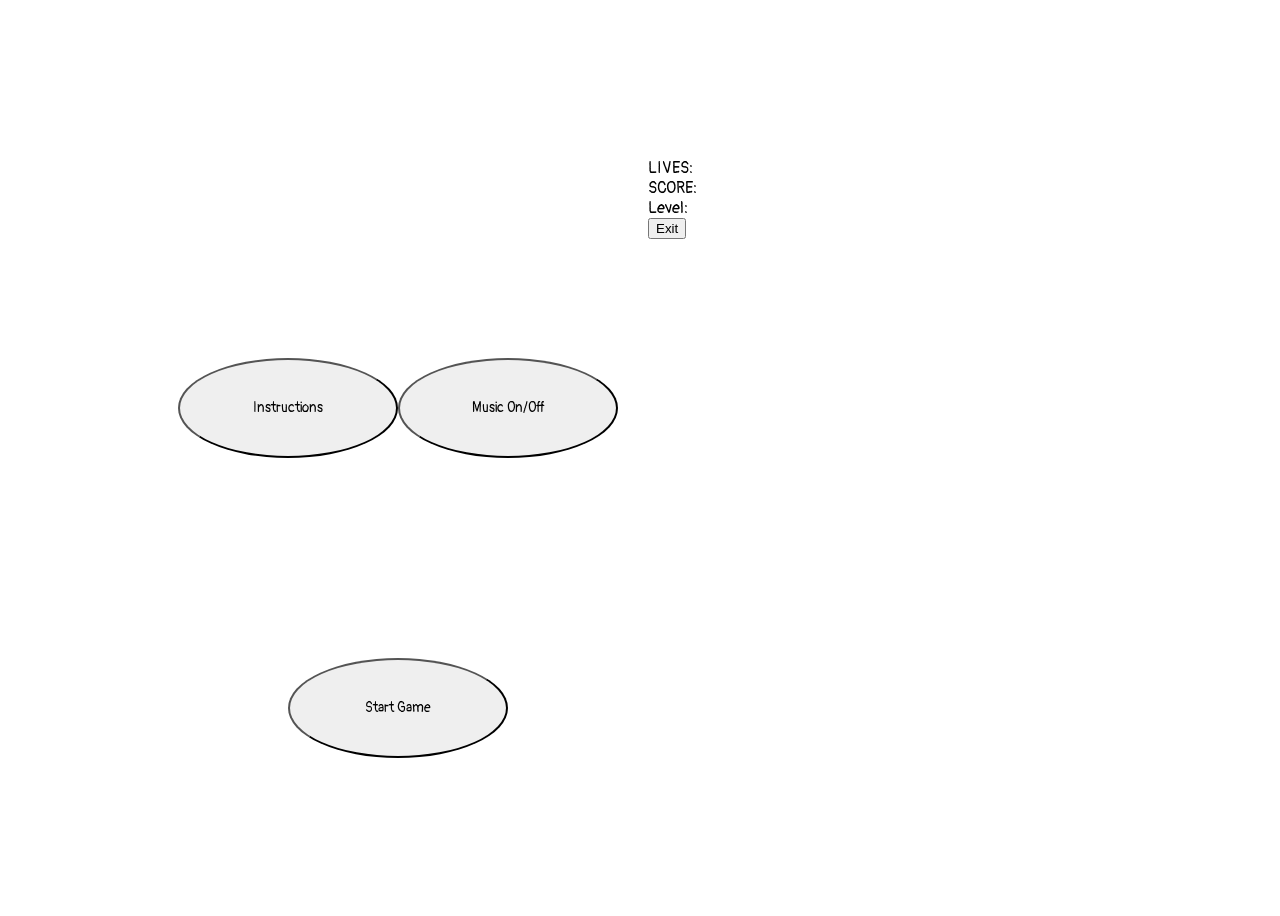
==== project1.html @ 2dd9eacc "first commit, day 1" ====
<!doctype html>
<html lang="en">
<head>
    <meta charset="UTF-8">
    <meta name="viewport"
          content="width=device-width, user-scalable=no, initial-scale=1.0, maximum-scale=1.0, minimum-scale=1.0">
    <meta http-equiv="X-UA-Compatible" content="ie=edge">
    <title>Avoid the Coins</title>
    <link rel="stylesheet" href="css_project_1/project1.css"/>
    <link rel="preconnect" href="https://fonts.gstatic.com">
    <link href="https://fonts.googleapis.com/css2?family=Pangolin&display=swap" rel="stylesheet">
</head>
<body>
<div class="container" id="startScreen">
    <button class="btnSS" id="instructionsBtn">Instructions</button>
    <button class="btnSS">Music On/Off</button>
    <button class="btnSS">Start Game</button>
</div>
<div class="container" id="instructions">
    <button id="closeBtn1">x</button>
    <h1>Instructions</h1>
    <div id="instructionText">
        Your cursor is your wallet.<br>
        Dog coins will drop from the top. These are coins you do not want AT ALL.<br>
        Let these Dog coins pass (don't let your wallet touch them), and they will earn you points when they hit the bins at the bottom<br>
        <br>
        Other coins are power-ups.
    </div>
</div>
<div class="container" id="gameScreen">
    <div id="topPanel">
        <div>LIVES:</div>
        <div>SCORE:</div>
        <div>Level:</div>
        <button #closeBtn2>Exit</button>
    </div>
    <div id="gameArea">
        <div id="coinGenerator">
            <div></div>
            <div></div>
            <div></div>
            <div></div>
            <div></div>
        </div>
        <div id="binsRow">
            <div class="bin"></div>
            <div class="bin"></div>
            <div class="bin"></div>
            <div class="bin"></div>
            <div class="bin"></div>
        </div>
    </div>
</div>
<script src="javscript_project_1/project1.js"></script>
</body>
</html>
---- css_project_1/project1.css ----
body {
  display: flex;
  justify-content: center;
  align-items: center;
  height: 100vh;
  width: 100vw;
  background-color: white;
  font-family: "Pangolin", cursive;
}

.container {
  margin: 0;
  height: 600px;
  width: 500px;
}

#startScreen {
  background-image: url("/AvoidTheThings/images/background1.jpeg");
  background-size: cover;
  display: flex;
  justify-content: center;
  align-items: flex-end;
  flex-wrap: wrap;
}
#startScreen .btnSS {
  font-family: inherit;
  height: 100px;
  width: 220px;
  border-radius: 50%;
}

#instructions {
  display: none;
  flex-direction: column;
  justify-content: center;
  align-items: center;
}
#instructions #closeBtn1 {
  background-color: fuchsia;
}

/*# sourceMappingURL=project1.css.map */
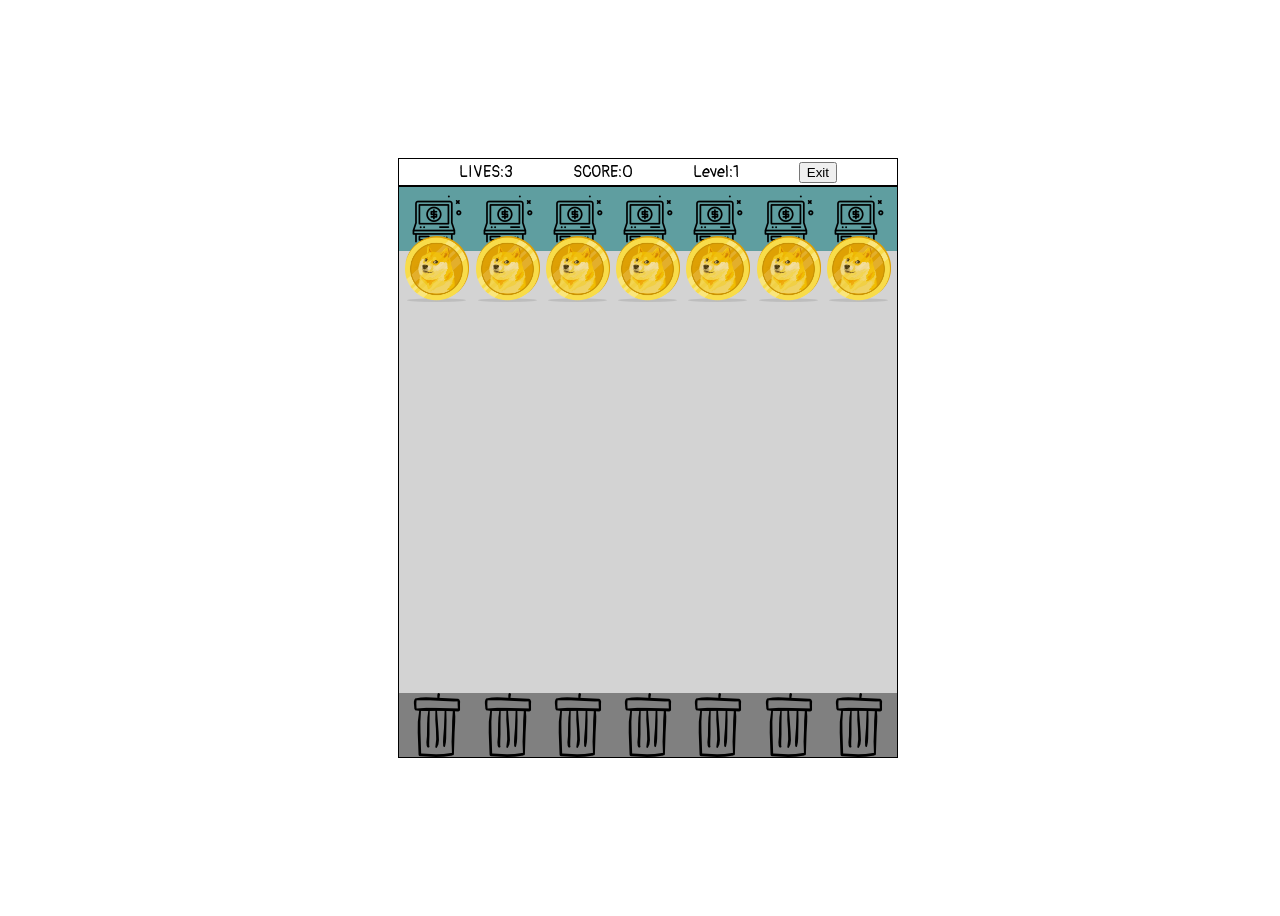
==== commit bdbed73b: "commit 2, 2nd day of working on it" ====
--- a/project1.html
+++ b/project1.html
@@ -14,7 +14,7 @@
 <div class="container" id="startScreen">
     <button class="btnSS" id="instructionsBtn">Instructions</button>
     <button class="btnSS">Music On/Off</button>
-    <button class="btnSS">Start Game</button>
+    <button class="btnSS" id="startGame">Start Game</button>
 </div>
 <div class="container" id="instructions">
     <button id="closeBtn1">x</button>
@@ -29,25 +29,73 @@
 </div>
 <div class="container" id="gameScreen">
     <div id="topPanel">
-        <div>LIVES:</div>
-        <div>SCORE:</div>
-        <div>Level:</div>
-        <button #closeBtn2>Exit</button>
+        <div class="panelStuff" id="lives">
+            <div>LIVES:</div>
+            <div>3</div>
+        </div>
+        <div class="panelStuff">
+            <div>SCORE:</div>
+            <div id="score">0</div>
+        </div>
+        <div class="panelStuff" id="level">
+            <div>Level:</div>
+            <div>1</div>
+        </div>
+        <button id="closeBtn2">Exit</button>
     </div>
     <div id="gameArea">
         <div id="coinGenerator">
-            <div></div>
-            <div></div>
-            <div></div>
-            <div></div>
-            <div></div>
+            <div>
+                <img src="images/atm.png" alt="atm"/>
+                <div class="dogCoin" id="coin1">
+                    <img src="images/dogcoin.png" alt="dogcoin"/>
+                </div>
+            </div>
+            <div>
+                <img src="images/atm.png" alt="atm"/>
+                <div class="dogCoin" id="coin2">
+                    <img src="images/dogcoin.png" alt="dogcoin"/>
+                </div>
+            </div>
+            <div>
+                <img src="images/atm.png" alt="atm"/>
+                <div class="dogCoin" id="coin3">
+                    <img src="images/dogcoin.png" alt="dogcoin"/>
+                </div>
+            </div>
+            <div>
+                <img src="images/atm.png" alt="atm"/>
+                <div class="dogCoin" id="coin4">
+                    <img src="images/dogcoin.png" alt="dogcoin"/>
+                </div>
+            </div>
+            <div>
+                <img src="images/atm.png" alt="atm"/>
+                <div class="dogCoin" id="coin5">
+                    <img src="images/dogcoin.png" alt="dogcoin"/>
+                </div>
+            </div>
+            <div>
+                <img src="images/atm.png" alt="atm"/>
+                <div class="dogCoin" id="coin6">
+                    <img src="images/dogcoin.png" alt="dogcoin"/>
+                </div>
+            </div>
+            <div>
+                <img src="images/atm.png" alt="atm"/>
+                <div class="dogCoin" id="coin7">
+                    <img src="images/dogcoin.png" alt="dogcoin"/>
+                </div>
+            </div>
         </div>
         <div id="binsRow">
-            <div class="bin"></div>
-            <div class="bin"></div>
-            <div class="bin"></div>
-            <div class="bin"></div>
-            <div class="bin"></div>
+            <div class="bin"><img src="images/bin.png" alt="bin"/></div>
+            <div class="bin"><img src="images/bin.png" alt="bin"/></div>
+            <div class="bin"><img src="images/bin.png" alt="bin"/></div>
+            <div class="bin"><img src="images/bin.png" alt="bin"/></div>
+            <div class="bin"><img src="images/bin.png" alt="bin"/></div>
+            <div class="bin"><img src="images/bin.png" alt="bin"/></div>
+            <div class="bin"><img src="images/bin.png" alt="bin"/></div>
         </div>
     </div>
 </div>
--- a/css_project_1/project1.css
+++ b/css_project_1/project1.css
@@ -6,6 +6,11 @@
   width: 100vw;
   background-color: white;
   font-family: "Pangolin", cursive;
+  box-sizing: border-box;
+}
+
+* {
+  cursor: url("../images/cursor.cur"), auto;
 }
 
 .container {
@@ -15,9 +20,9 @@
 }
 
 #startScreen {
-  background-image: url("/AvoidTheThings/images/background1.jpeg");
+  background-image: url("../images/background1.jpeg");
   background-size: cover;
-  display: flex;
+  display: none;
   justify-content: center;
   align-items: flex-end;
   flex-wrap: wrap;
@@ -39,4 +44,58 @@
   background-color: fuchsia;
 }
 
+#gameScreen {
+  display: flex;
+  flex-direction: column;
+  justify-content: center;
+}
+#gameScreen #topPanel {
+  display: flex;
+  justify-content: space-evenly;
+  align-items: center;
+  height: 30px;
+  border: 1px solid black;
+}
+#gameScreen #topPanel .panelStuff {
+  display: flex;
+}
+#gameScreen #gameArea {
+  height: 570px;
+  display: grid;
+  grid-template-rows: 64px 442px 64px;
+  border: 1px solid black;
+  background-color: lightgrey;
+}
+#gameScreen #gameArea #coinGenerator {
+  grid-row-start: 1;
+  display: flex;
+  flex-direction: row;
+  justify-content: space-evenly;
+  background-color: cadetblue;
+}
+#gameScreen #gameArea #coinGenerator .dogCoin {
+  position: relative;
+  top: -20px;
+  animation: drop 5s infinite linear;
+}
+#gameScreen #gameArea #coinGenerator .dogCoin img {
+  width: 64px;
+  height: auto;
+}
+@keyframes drop {
+  0% {
+    top: -20px;
+  }
+  100% {
+    top: 400px;
+  }
+}
+#gameScreen #gameArea #binsRow {
+  grid-row-start: 3;
+  display: flex;
+  flex-direction: row;
+  justify-content: space-evenly;
+  background-color: grey;
+}
+
 /*# sourceMappingURL=project1.css.map */
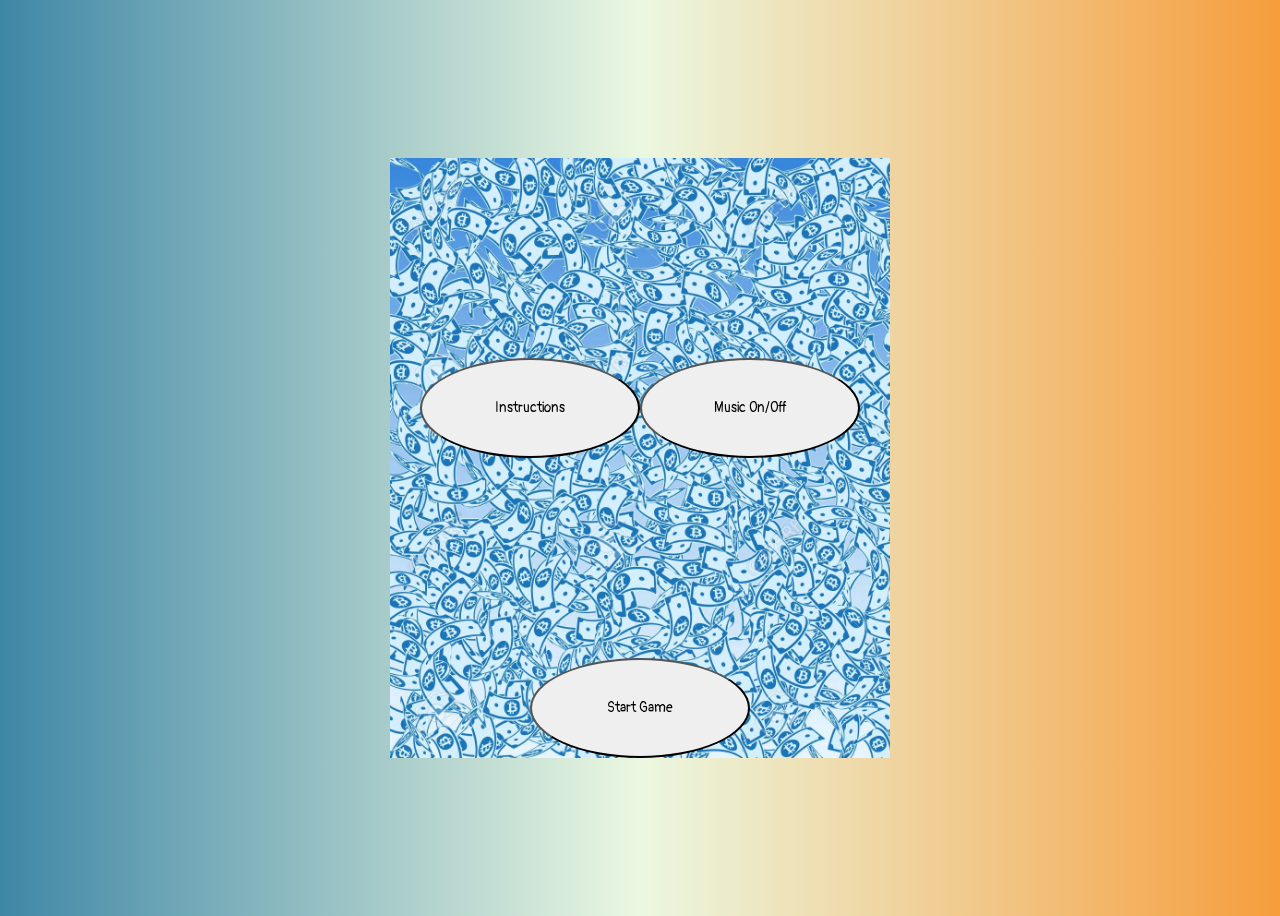
==== commit 58528200: "commit 3" ====
--- a/project1.html
+++ b/project1.html
@@ -11,10 +11,10 @@
     <link href="https://fonts.googleapis.com/css2?family=Pangolin&display=swap" rel="stylesheet">
 </head>
 <body>
-<div class="container" id="startScreen">
+<div class="container" id="openingScreen">
     <button class="btnSS" id="instructionsBtn">Instructions</button>
     <button class="btnSS">Music On/Off</button>
-    <button class="btnSS" id="startGame">Start Game</button>
+    <button class="btnSS" id="enterGame">Start Game</button>
 </div>
 <div class="container" id="instructions">
     <button id="closeBtn1">x</button>
@@ -29,63 +29,77 @@
 </div>
 <div class="container" id="gameScreen">
     <div id="topPanel">
-        <div class="panelStuff" id="lives">
+        <div class="panelStuff">
             <div>LIVES:</div>
-            <div>3</div>
+            <div id="lives">3</div>
         </div>
         <div class="panelStuff">
             <div>SCORE:</div>
             <div id="score">0</div>
         </div>
-        <div class="panelStuff" id="level">
+        <div class="panelStuff">
             <div>Level:</div>
-            <div>1</div>
+            <div id="level">1</div>
         </div>
         <button id="closeBtn2">Exit</button>
     </div>
     <div id="gameArea">
+        <div id="modalStartGame" class="modal">
+            <div class="modal-content">
+                <span class="action" id="startGame">Start Game</span>
+                <p>click 'Start Game' to start</p>
+            </div>
+        </div>
+        <div id="modalGameOver" class="modal">
+            <div class="modal-content">
+                <span class="action" id="playAgain">Play Again?</span>
+                <p>GAME OVER</p>
+            </div>
+        </div>
         <div id="coinGenerator">
             <div>
                 <img src="images/atm.png" alt="atm"/>
-                <div class="dogCoin" id="coin1">
-                    <img src="images/dogcoin.png" alt="dogcoin"/>
-                </div>
             </div>
             <div>
                 <img src="images/atm.png" alt="atm"/>
-                <div class="dogCoin" id="coin2">
-                    <img src="images/dogcoin.png" alt="dogcoin"/>
-                </div>
             </div>
             <div>
                 <img src="images/atm.png" alt="atm"/>
-                <div class="dogCoin" id="coin3">
-                    <img src="images/dogcoin.png" alt="dogcoin"/>
-                </div>
             </div>
             <div>
                 <img src="images/atm.png" alt="atm"/>
-                <div class="dogCoin" id="coin4">
-                    <img src="images/dogcoin.png" alt="dogcoin"/>
-                </div>
             </div>
             <div>
                 <img src="images/atm.png" alt="atm"/>
-                <div class="dogCoin" id="coin5">
-                    <img src="images/dogcoin.png" alt="dogcoin"/>
-                </div>
             </div>
             <div>
                 <img src="images/atm.png" alt="atm"/>
-                <div class="dogCoin" id="coin6">
-                    <img src="images/dogcoin.png" alt="dogcoin"/>
-                </div>
             </div>
             <div>
                 <img src="images/atm.png" alt="atm"/>
-                <div class="dogCoin" id="coin7">
-                    <img src="images/dogcoin.png" alt="dogcoin"/>
-                </div>
+            </div>
+        </div>
+        <div id="coinArea">
+            <div>
+                <div class="coin" id="coin1"></div>
+            </div>
+            <div>
+                <div class="coin" id="coin2"></div>
+            </div>
+            <div>
+                <div class="coin" id="coin3"></div>
+            </div>
+            <div>
+                <div class="coin" id="coin4"></div>
+            </div>
+            <div>
+                <div class="coin" id="coin5"></div>
+            </div>
+            <div>
+                <div class="coin" id="coin6"></div>
+            </div>
+            <div>
+                <div class="coin" id="coin7"></div>
             </div>
         </div>
         <div id="binsRow">
@@ -99,6 +113,7 @@
         </div>
     </div>
 </div>
+
 <script src="javscript_project_1/project1.js"></script>
 </body>
 </html>
--- a/css_project_1/project1.css
+++ b/css_project_1/project1.css
@@ -3,8 +3,8 @@
   justify-content: center;
   align-items: center;
   height: 100vh;
-  width: 100vw;
-  background-color: white;
+  width: auto;
+  background: linear-gradient(0.25turn, #3f87a6, #ebf8e1, #f69d3c);
   font-family: "Pangolin", cursive;
   box-sizing: border-box;
 }
@@ -19,19 +19,22 @@
   width: 500px;
 }
 
-#startScreen {
+#openingScreen {
   background-image: url("../images/background1.jpeg");
   background-size: cover;
-  display: none;
+  display: flex;
   justify-content: center;
   align-items: flex-end;
   flex-wrap: wrap;
 }
-#startScreen .btnSS {
+#openingScreen .btnSS {
   font-family: inherit;
   height: 100px;
   width: 220px;
   border-radius: 50%;
+}
+#openingScreen #instructionsBtn:hover {
+  cursor: pointer;
 }
 
 #instructions {
@@ -45,7 +48,7 @@
 }
 
 #gameScreen {
-  display: flex;
+  display: none;
   flex-direction: column;
   justify-content: center;
 }
@@ -65,6 +68,43 @@
   grid-template-rows: 64px 442px 64px;
   border: 1px solid black;
   background-color: lightgrey;
+  /* The Modal (background) */
+}
+#gameScreen #gameArea .modal {
+  display: none;
+  /* Hidden by default */
+  position: fixed;
+  /* Stay in place */
+  z-index: 1;
+  /* Sit on top */
+  left: 0;
+  top: 0;
+  width: 100%;
+  /* Full width */
+  height: 100%;
+  /* Full height */
+  overflow: auto;
+  /* Enable scroll if needed */
+  background-color: black;
+  /* Fallback color */
+  background-color: rgba(0, 0, 0, 0.4);
+  /* Black w/ opacity */
+  /* The Action Button */
+}
+#gameScreen #gameArea .modal .modal-content {
+  background-color: ivory;
+  margin: 15% auto;
+  /* 15% from the top and centered */
+  padding: 20px;
+  border: 1px solid #888;
+  width: 400px;
+  /* Could be more or less, depending on screen size */
+}
+#gameScreen #gameArea .modal .action {
+  color: #aaa;
+  float: right;
+  font-size: 28px;
+  font-weight: bold;
 }
 #gameScreen #gameArea #coinGenerator {
   grid-row-start: 1;
@@ -73,24 +113,21 @@
   justify-content: space-evenly;
   background-color: cadetblue;
 }
-#gameScreen #gameArea #coinGenerator .dogCoin {
+#gameScreen #gameArea #coinArea {
+  grid-row-start: 2;
+  background-color: lightgrey;
+  height: 442px;
+  display: grid;
+  gap: 5px;
+  grid-template-columns: repeat(7, 1fr);
   position: relative;
-  top: -20px;
-  animation: drop 5s infinite linear;
 }
-#gameScreen #gameArea #coinGenerator .dogCoin img {
+#gameScreen #gameArea #coinArea .dogCoin img {
   width: 64px;
   height: auto;
 }
-@keyframes drop {
-  0% {
-    top: -20px;
-  }
-  100% {
-    top: 400px;
-  }
-}
 #gameScreen #gameArea #binsRow {
+  position: relative;
   grid-row-start: 3;
   display: flex;
   flex-direction: row;
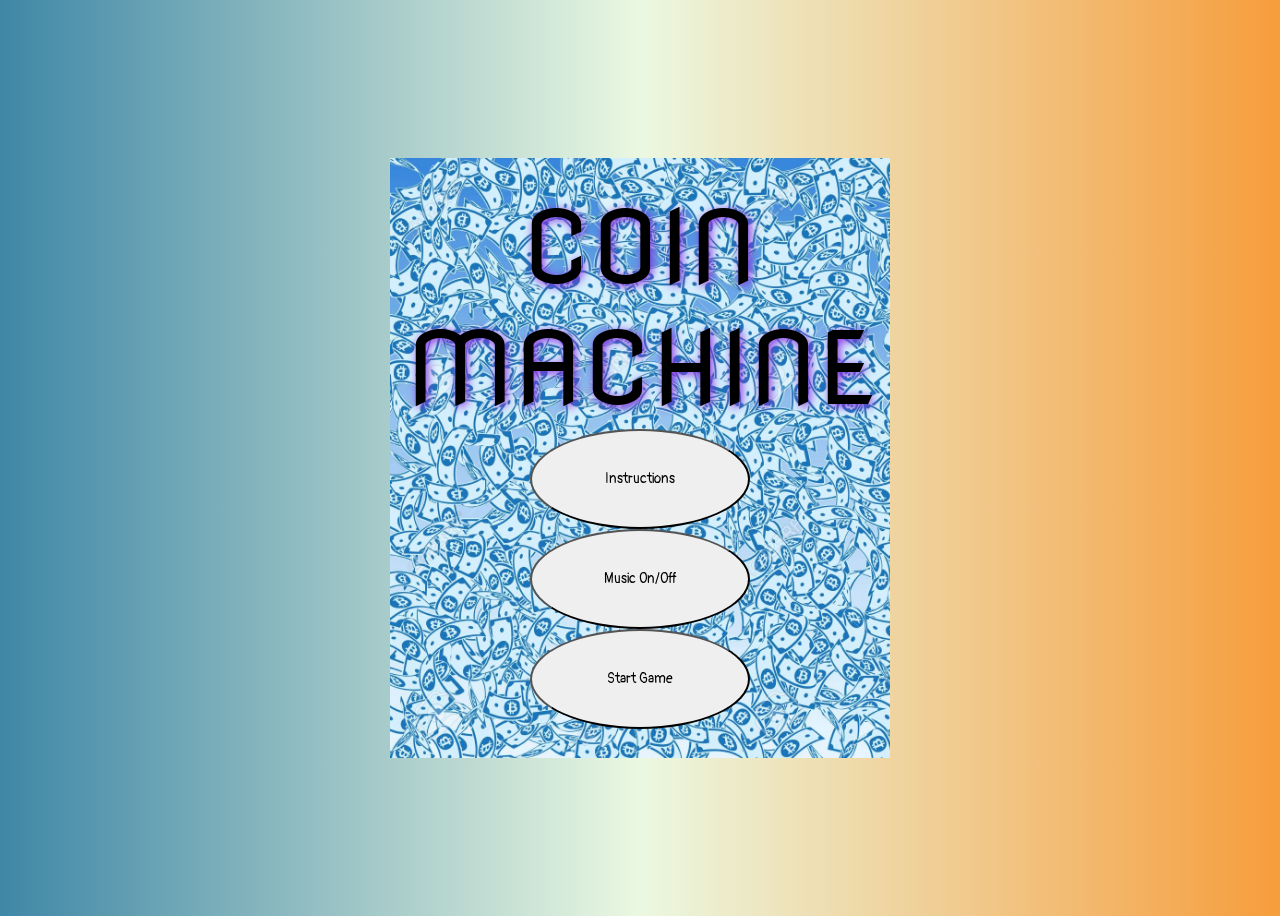
==== commit 01bed0b8: "commit 4" ====
--- a/project1.html
+++ b/project1.html
@@ -9,11 +9,15 @@
     <link rel="stylesheet" href="css_project_1/project1.css"/>
     <link rel="preconnect" href="https://fonts.gstatic.com">
     <link href="https://fonts.googleapis.com/css2?family=Pangolin&display=swap" rel="stylesheet">
+    <link rel="preconnect" href="https://fonts.gstatic.com">
+    <link href="https://fonts.googleapis.com/css2?family=Nova+Flat&display=swap" rel="stylesheet">
 </head>
 <body>
+<audio id="backgroundMusic" src="audio/cryptomaniac.mp3" autoplay></audio>
 <div class="container" id="openingScreen">
+    <div id="gameTitle">COIN MACHINE</div>
     <button class="btnSS" id="instructionsBtn">Instructions</button>
-    <button class="btnSS">Music On/Off</button>
+    <button class="btnSS" id="music">Music On/Off</button>
     <button class="btnSS" id="enterGame">Start Game</button>
 </div>
 <div class="container" id="instructions">
@@ -28,6 +32,8 @@
     </div>
 </div>
 <div class="container" id="gameScreen">
+    <audio id="audioLoseLife" src="audio/fart.mp3" autoplay="false"></audio>
+    <audio id="audioBonus" src="audio/kaching.mp3" autoplay="false"></audio>
     <div id="topPanel">
         <div class="panelStuff">
             <div>LIVES:</div>
--- a/css_project_1/project1.css
+++ b/css_project_1/project1.css
@@ -7,25 +7,31 @@
   background: linear-gradient(0.25turn, #3f87a6, #ebf8e1, #f69d3c);
   font-family: "Pangolin", cursive;
   box-sizing: border-box;
-}
-
-* {
-  cursor: url("../images/cursor.cur"), auto;
+  cursor: none;
 }
 
 .container {
+  cursor: url("../images/cursor.cur"), auto;
   margin: 0;
   height: 600px;
   width: 500px;
 }
 
 #openingScreen {
+  cursor: url("../images/cursor.cur"), auto;
   background-image: url("../images/background1.jpeg");
   background-size: cover;
   display: flex;
+  flex-direction: column;
   justify-content: center;
-  align-items: flex-end;
-  flex-wrap: wrap;
+  align-items: center;
+}
+#openingScreen #gameTitle {
+  font-family: "Nova Flat", cursive;
+  font-size: 100px;
+  color: black;
+  text-align: center;
+  text-shadow: blueviolet 2px 2px 10px;
 }
 #openingScreen .btnSS {
   font-family: inherit;
@@ -38,6 +44,7 @@
 }
 
 #instructions {
+  cursor: url("../images/cursor.cur"), auto;
   display: none;
   flex-direction: column;
   justify-content: center;
@@ -48,6 +55,7 @@
 }
 
 #gameScreen {
+  cursor: url("../images/cursor.cur"), auto;
   display: none;
   flex-direction: column;
   justify-content: center;
@@ -126,6 +134,10 @@
   width: 64px;
   height: auto;
 }
+#gameScreen #gameArea #coinArea .bonusCoin1 img {
+  width: 60px;
+  height: auto;
+}
 #gameScreen #gameArea #binsRow {
   position: relative;
   grid-row-start: 3;
